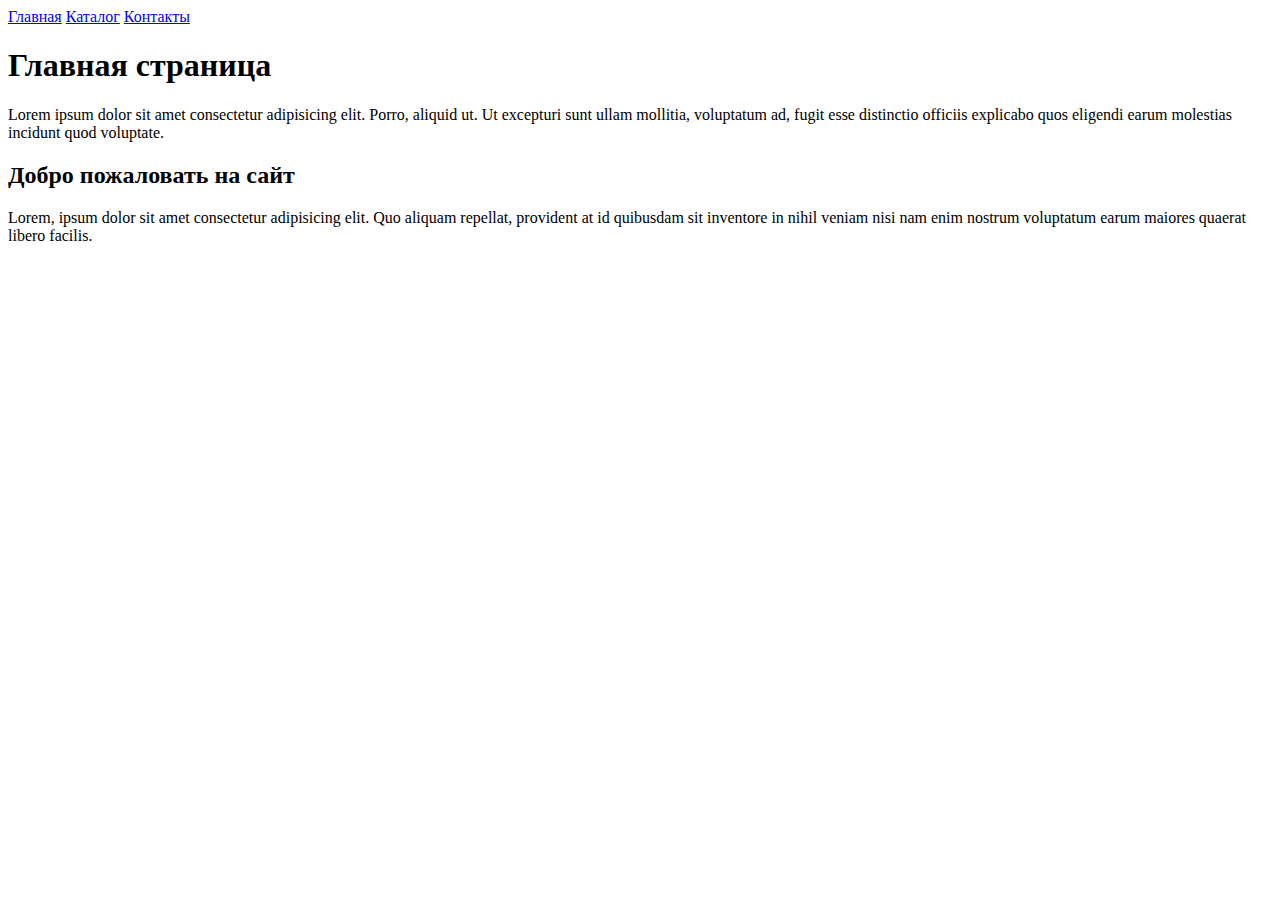
==== index.html @ 1a893b65 "add task_1" ====
<!DOCTYPE html>
<html lang="en">
<head>
  <meta charset="UTF-8">
  <meta name="viewport" content="width=device-width, initial-scale=1.0">
  <title>Главная</title>
</head>
<body>
  <nav>
    <a href="index.html">Главная</a>
    <a href="catalog/catalog.html">Каталог</a>
    <a href="####">Контакты</a>
  </nav>
  <h1>Главная страница</h1>
  <p>Lorem ipsum dolor sit amet consectetur adipisicing elit. Porro, aliquid ut. Ut excepturi sunt ullam mollitia, voluptatum ad, fugit esse distinctio officiis explicabo quos eligendi earum molestias incidunt quod voluptate.</p>
  <h2>Добро пожаловать на сайт</h2>
  <p>Lorem, ipsum dolor sit amet consectetur adipisicing elit. Quo aliquam repellat, provident at id quibusdam sit inventore in nihil veniam nisi nam enim nostrum voluptatum earum maiores quaerat libero facilis.</p>
</body>
</html>
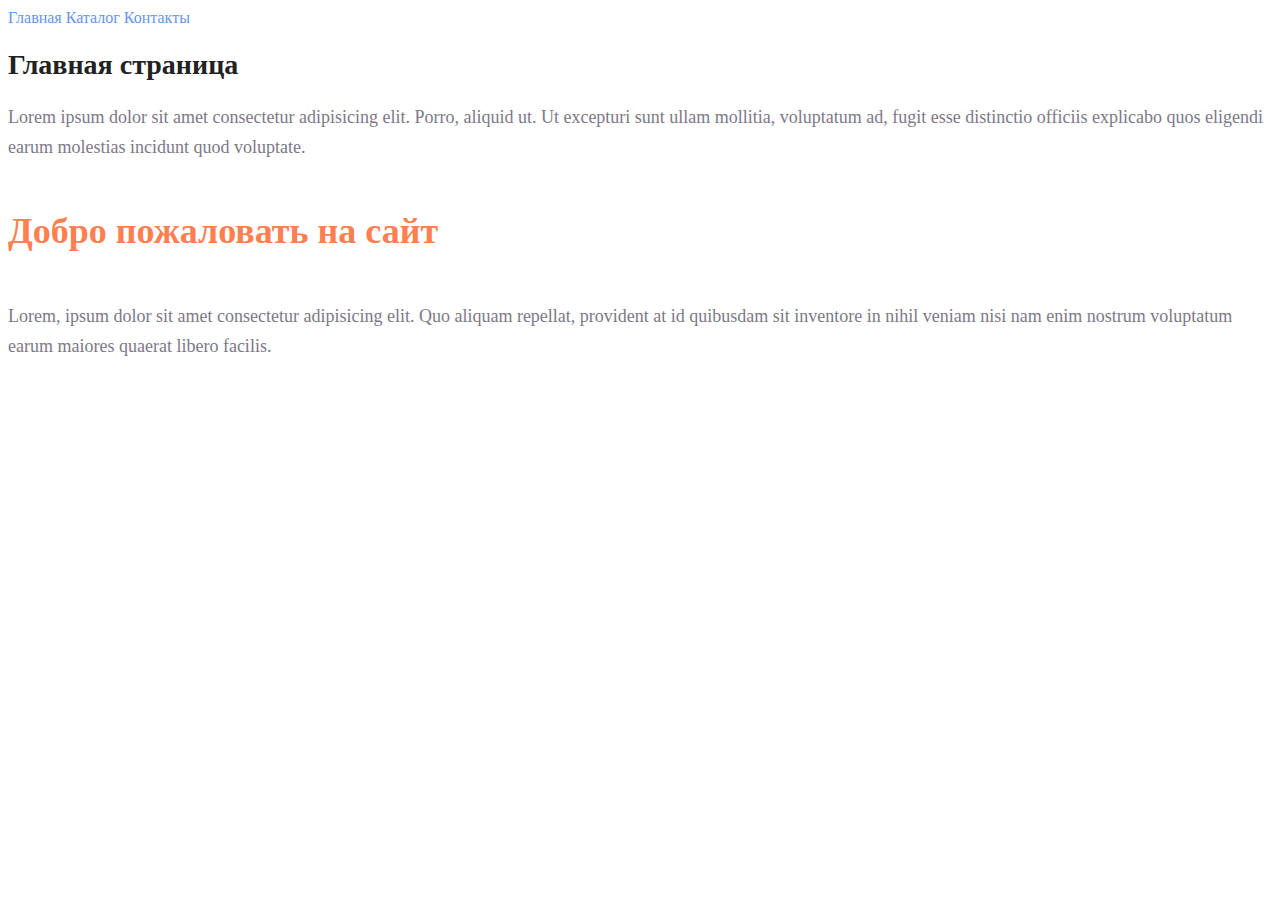
==== commit 71889ec7: "add task_2" ====
--- a/index.html
+++ b/index.html
@@ -4,16 +4,17 @@
   <meta charset="UTF-8">
   <meta name="viewport" content="width=device-width, initial-scale=1.0">
   <title>Главная</title>
+  <link rel="stylesheet" href="style.css">
 </head>
 <body>
   <nav>
-    <a href="index.html">Главная</a>
-    <a href="catalog/catalog.html">Каталог</a>
-    <a href="####">Контакты</a>
+    <a class="link_menu" href="index.html">Главная</a>
+    <a class="link_menu" href="catalog/catalog.html">Каталог</a>
+    <a class="link_menu" href="####">Контакты</a>
   </nav>
-  <h1>Главная страница</h1>
-  <p>Lorem ipsum dolor sit amet consectetur adipisicing elit. Porro, aliquid ut. Ut excepturi sunt ullam mollitia, voluptatum ad, fugit esse distinctio officiis explicabo quos eligendi earum molestias incidunt quod voluptate.</p>
-  <h2>Добро пожаловать на сайт</h2>
-  <p>Lorem, ipsum dolor sit amet consectetur adipisicing elit. Quo aliquam repellat, provident at id quibusdam sit inventore in nihil veniam nisi nam enim nostrum voluptatum earum maiores quaerat libero facilis.</p>
+  <h1 class="title">Главная страница</h1>
+  <p class="text_content">Lorem ipsum dolor sit amet consectetur adipisicing elit. Porro, aliquid ut. Ut excepturi sunt ullam mollitia, voluptatum ad, fugit esse distinctio officiis explicabo quos eligendi earum molestias incidunt quod voluptate.</p>
+  <h2 class="subtitle">Добро пожаловать на сайт</h2>
+  <p class="text_content">Lorem, ipsum dolor sit amet consectetur adipisicing elit. Quo aliquam repellat, provident at id quibusdam sit inventore in nihil veniam nisi nam enim nostrum voluptatum earum maiores quaerat libero facilis.</p>
 </body>
 </html>--- a/style.css
+++ b/style.css
@@ -0,0 +1,28 @@
+a {
+  text-decoration: none;
+}
+.link_menu {
+  color: cornflowerblue;
+  font-size: 16px;
+  line-height: 20px;
+}
+.title {
+  color: #222222;
+  font-size: 28px;
+  line-height: 36px;
+  font-weight: bold;
+}
+.text_content {
+  font-style: normal;
+  font-weight: 300;
+  font-size: 18px;
+  line-height: 30px;
+  color: #7D7987;
+}
+.subtitle {
+  color: coral;
+  font-style: normal;
+  font-weight: 700;
+  font-size: 36px;
+  line-height: 80px;
+}
